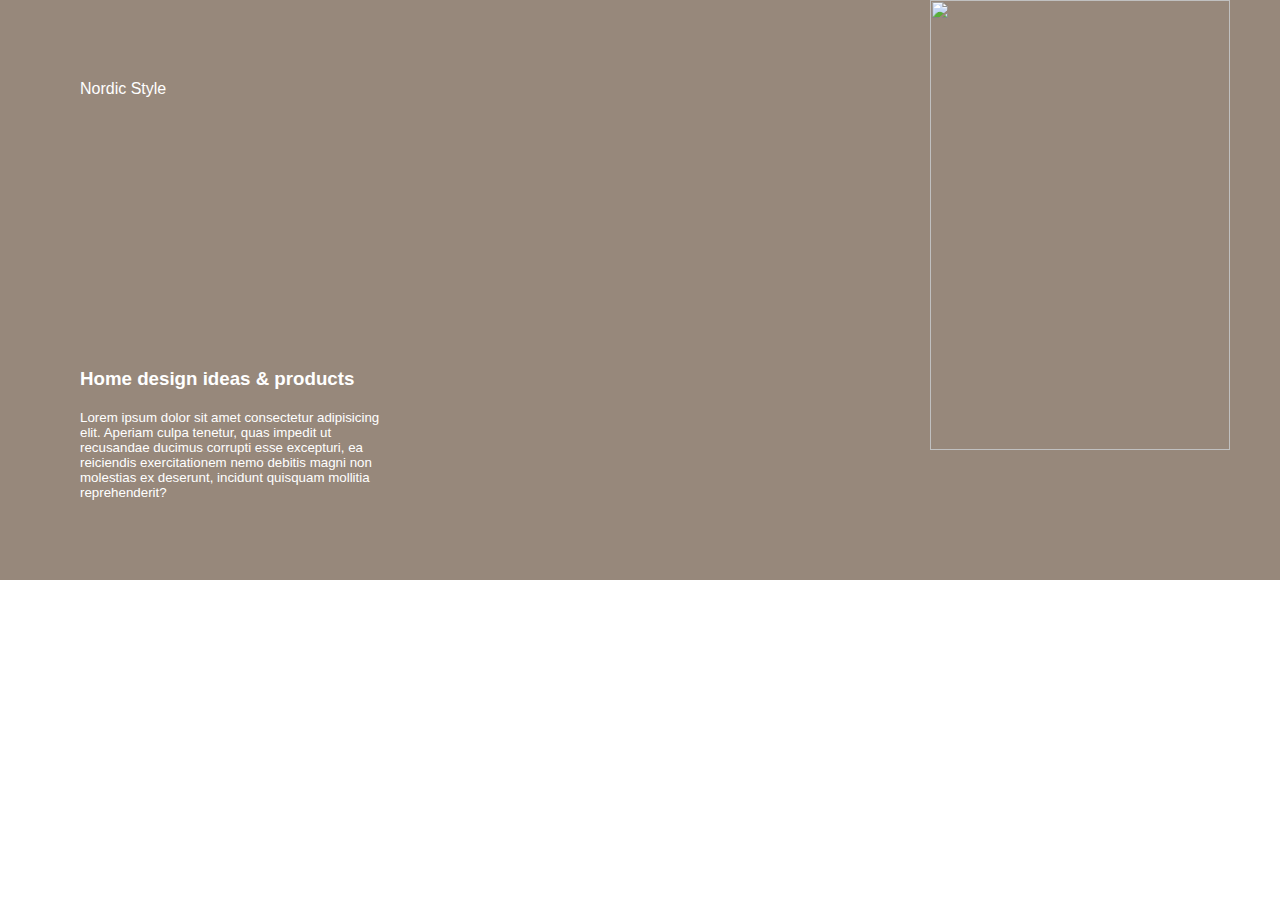
==== praktikuli.html @ 16af440b "test" ====
<!DOCTYPE html>
<html lang="en">
  <head>
    <meta charset="UTF-8" />
    <meta name="viewport" content="width=device-width, initial-scale=1.0" />
    <title>Document</title>
    <link rel="stylesheet" href="styles.css" />
    <script
      src="https://kit.fontawesome.com/48065f29fb.js"
      crossorigin="anonymous"
    ></script>
  </head>
  <body>
      <header>
        <div class="main_element">
            <div class="section_1">
                <h4>Nordic Style</h4>
            <div class="icons">
          <i class="fa-brands fa-facebook-f"></i>
          <i class="fa-brands fa-twitter"></i>
          <i class="fa-brands fa-instagram"></i>
        </div>
    </div>
    <div class="home_design">
        <h3>Home design ideas & products</h3>
        <p>
          Lorem ipsum dolor sit amet consectetur adipisicing elit. Aperiam culpa
          tenetur, quas impedit ut recusandae ducimus corrupti esse excepturi,
          ea reiciendis exercitationem nemo debitis magni non molestias ex
          deserunt, incidunt quisquam mollitia reprehenderit?
        </p>
    </div>
</div>
<div class="img1">
    <img src="../pexels-photo-5978712.jpeg.jpg" alt="">
</div>
</header>
  </body>
</html>
---- styles.css ----
*{
    margin: 0;
    padding: 0;
}

header {
    background-color: #97887b;
    display: flex;
    justify-content: space-between;
    height: 100%;
    width: 100%;
    padding: px;
}

.main_element {
    display: flex;
    flex-direction: column;
    justify-content: space-between;
    gap: 250px;
    height: 100%;
    width: 70%;
    padding: 80px;
}

.section_1{
    display: flex;
    height: 100%;
    flex-direction: column;
    gap: 20px;
    width: 30%;
}

.section_1 h4{
    font-family: 'Trebuchet MS', 'Lucida Sans Unicode', 'Lucida Grande', 'Lucida Sans', Arial, sans-serif;  
    width: 60%;  
}

.section_1 h4 {
    color: white;
    font-size: medium;
    font-weight: 400;
}

.icons {
    display: flex;
    color: white;
    gap: 20px;
    width: 30%;
}

.home_design {
    background-color: #97887b;
    display: flex;
    flex-direction: column;
    width: 40%;
    gap: 20px;
}

.home_design h3 {
    color: white;
    font-family: 'Lucida Sans', 'Lucida Sans Regular', 'Lucida Grande', 'Lucida Sans Unicode', Geneva, Verdana, sans-serif;
}

.home_design p {
    color: white;
    font-weight: 500;
    font-size: smaller;
    font-family: 'Trebuchet MS', 'Lucida Sans Unicode', 'Lucida Grande', 'Lucida Sans', Arial, sans-serif;
}

.img1 {
    display: flex;
    margin-right: 50px;
}

.img1 img {
    width: 300px;
    height: 450px;
}
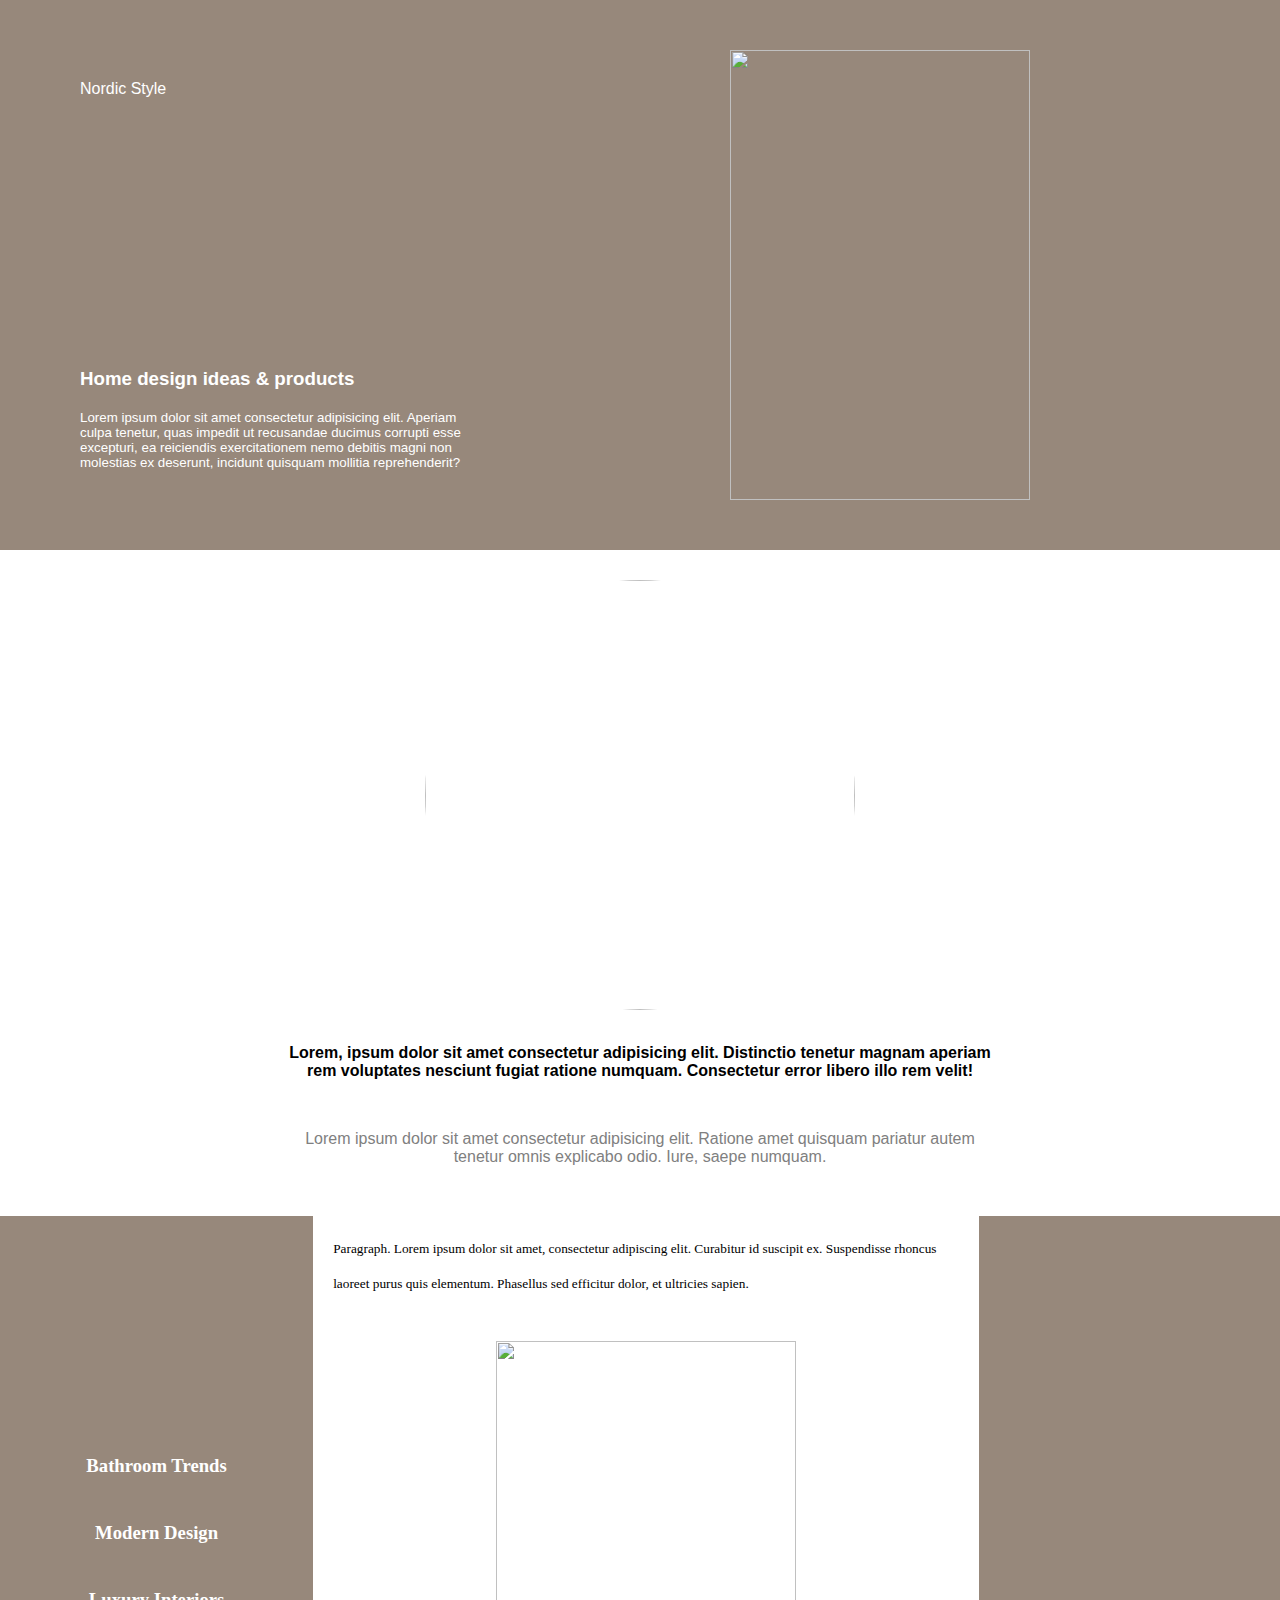
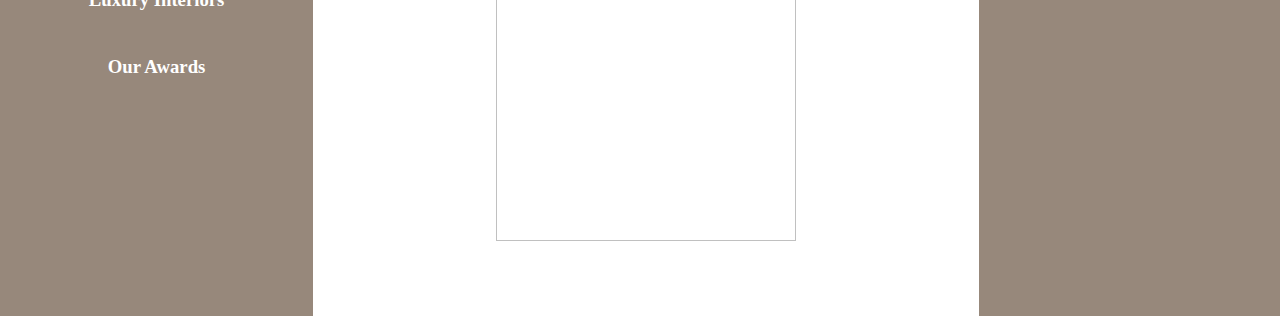
==== commit bfc0919b: "mtliani code" ====
--- a/praktikuli.html
+++ b/praktikuli.html
@@ -11,29 +11,68 @@
     ></script>
   </head>
   <body>
-      <header>
-        <div class="main_element">
-            <div class="section_1">
-                <h4>Nordic Style</h4>
-            <div class="icons">
-          <i class="fa-brands fa-facebook-f"></i>
-          <i class="fa-brands fa-twitter"></i>
-          <i class="fa-brands fa-instagram"></i>
+    <header>
+      <div class="main_element">
+        <div class="section_1">
+          <h4>Nordic Style</h4>
+          <div class="icons">
+            <i class="fa-brands fa-facebook-f"></i>
+            <i class="fa-brands fa-twitter"></i>
+            <i class="fa-brands fa-instagram"></i>
+          </div>
         </div>
-    </div>
-    <div class="home_design">
-        <h3>Home design ideas & products</h3>
-        <p>
-          Lorem ipsum dolor sit amet consectetur adipisicing elit. Aperiam culpa
-          tenetur, quas impedit ut recusandae ducimus corrupti esse excepturi,
-          ea reiciendis exercitationem nemo debitis magni non molestias ex
-          deserunt, incidunt quisquam mollitia reprehenderit?
-        </p>
-    </div>
-</div>
-<div class="img1">
-    <img src="../pexels-photo-5978712.jpeg.jpg" alt="">
-</div>
-</header>
+        <div class="home_design">
+          <h3>Home design ideas & products</h3>
+          <p>
+            Lorem ipsum dolor sit amet consectetur adipisicing elit. Aperiam
+            culpa tenetur, quas impedit ut recusandae ducimus corrupti esse
+            excepturi, ea reiciendis exercitationem nemo debitis magni non
+            molestias ex deserunt, incidunt quisquam mollitia reprehenderit?
+          </p>
+        </div>
+      </div>
+      <div class="img1">
+        <img src="../pexels-photo-5978712.jpeg.jpg" alt="" />
+      </div>
+    </header>
+    <main>
+      <section>
+        <div>
+          <img src="../pexels-photo-5978712.jpeg.jpg" alt="" class="foto1" />
+          <div class="texts">
+            <p>
+              Lorem, ipsum dolor sit amet consectetur adipisicing elit.
+              Distinctio tenetur magnam aperiam rem voluptates nesciunt fugiat
+              ratione numquam. Consectetur error libero illo rem velit!
+            </p>
+            <span
+              >Lorem ipsum dolor sit amet consectetur adipisicing elit. Ratione
+              amet quisquam pariatur autem tenetur omnis explicabo odio. Iure,
+              saepe numquam.</span
+            >
+            <i class="fa-solid fa-arrow-right"></i>
+          </div>
+        </div>
+      </section>
+      <section class="bathroom">
+        <div class="bathroom_design">
+          <h3>Bathroom Trends</h3>
+          <h3>Modern Design</h3>
+          <h3>Luxury Interiors</h3>
+          <h3>Our Awards</h3>
+        </div>
+
+        <div class="middle">
+          <p>
+            Paragraph. Lorem ipsum dolor sit amet, consectetur adipiscing elit.
+            Curabitur id suscipit ex. Suspendisse rhoncus laoreet purus quis
+            elementum. Phasellus sed efficitur dolor, et ultricies sapien.
+          </p>
+          <img src="../pexels-pixabay-220453.jpg" alt="" />
+        </div>
+
+        <div class="last"></div>
+      </section>
+    </main>
   </body>
 </html>
--- a/styles.css
+++ b/styles.css
@@ -52,7 +52,7 @@
     background-color: #97887b;
     display: flex;
     flex-direction: column;
-    width: 40%;
+    width: 70%;
     gap: 20px;
 }
 
@@ -70,10 +70,111 @@
 
 .img1 {
     display: flex;
-    margin-right: 50px;
+    justify-content: center;
+    flex-direction: column;
+    margin-right: 250px;
 }
 
 .img1 img {
     width: 300px;
     height: 450px;
+}
+
+.foto1 {
+    width: 430px;
+    height: 430px;
+    border-radius: 50%;
+    margin-top: 30px;
+}
+
+main section div {
+    text-align: center;
+    justify-content: center;
+    align-items: center;
+    align-content: center;
+}
+
+.texts {
+    display: flex;
+    gap: 50px;
+    text-align: center;
+    align-items: center;
+    align-content: center;
+    justify-content: center;
+    flex-direction: column;
+    margin-top: 30px;
+}
+
+.texts p {
+    font-size: medium;
+    font-family: 'Segoe UI', Tahoma, Geneva, Verdana, sans-serif;
+    font-weight: 700;
+    width: 55%;
+}
+
+.texts span {
+    font-weight: 400;
+    color: grey;
+    font-family: 'Segoe UI', Tahoma, Geneva, Verdana, sans-serif;
+    width: 55%;
+}
+
+.texts i {
+    font-size: larger;
+    font-weight: 900;
+    color: gray;
+}
+
+.bathroom {
+    display: flex;
+}
+
+.bathroom_design {
+    background-color: #97887b;
+    height: 700px;
+    width: 500px;
+    display: flex;
+    flex-direction: column;
+    justify-content: center;
+    gap: 45px;
+}
+
+.bathroom_design h3 {
+   color: white;
+   text-align: center;
+}
+
+.middle {
+    display: flex;
+    flex-direction: column;
+    width: 1000px;
+    height: 600px;
+    padding: 20px;
+}
+
+.middle p {
+    display: flex;
+    flex-direction: column;
+    font-family: Cambria, Cochin, Georgia, Times, 'Times New Roman', serif;
+    font-size: smaller;
+    font-weight: 100;
+    margin-bottom: 40px;
+    width: 100%;
+    text-align: start;
+    line-height: 35px;
+}
+
+.middle img {
+    width: 300px;
+    height: 500px;
+    object-fit: cover;
+    
+}
+
+.last {
+    background-color: #97887b;
+    display: flex;
+    align-content: end;
+    width: 480px;
+    height: 700px;
 }